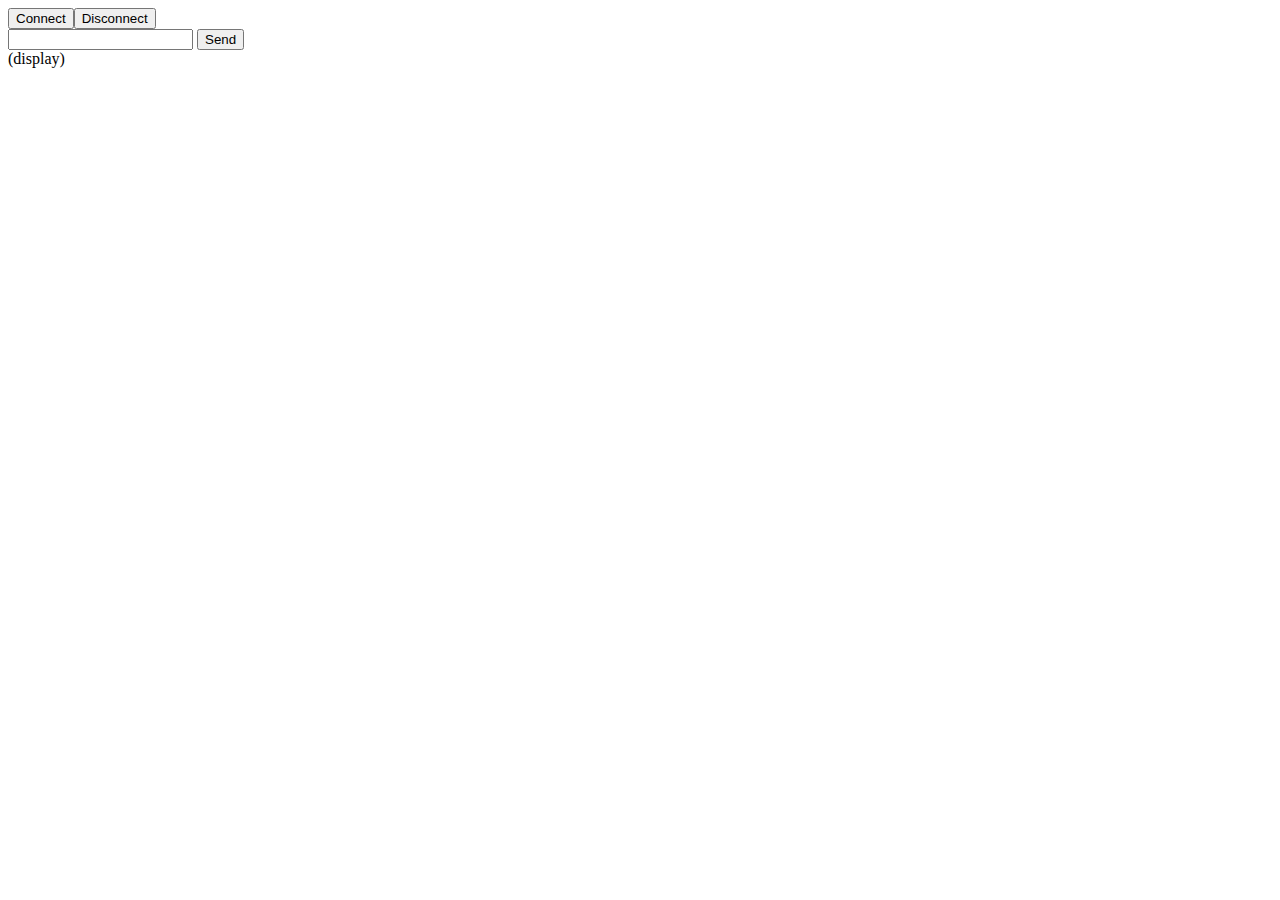
==== default.html @ 78c92d7e "111" ====
﻿<!DOCTYPE html>
<html xmlns="http://www.w3.org/1999/xhtml">
<head>
    <title>WebSocket Chat</title>
    <script type="text/javascript" src="Scripts/jquery-2.0.2.js"></script>
    <script type="text/javascript">
        var ws;
        $().ready(function () {
            $("#btnConnect").click(function () {
                $("#spanStatus").text("connecting");
                ws = new WebSocket("ws://" + window.location.hostname + "/WSChat/MyWebSocket.ashx");
                ws.onopen = function () {
                    $("#spanStatus").text("connected");
                };
                ws.onmessage = function (evt) {
                    $("#spanStatus").text(evt.data);
                };
                ws.onerror = function (evt) {
                    $("#spanStatus").text(evt.message);
                };
                ws.onclose = function () {
                    $("#spanStatus").text("disconnected");
                };
            });
            $("#btnSend").click(function () {
                if (ws.readyState == WebSocket.OPEN) {
                    ws.send($("#textInput").val());
                }
                else {
                    $("#spanStatus").text("Connection is closed");
                }
            });
            $("#btnDisconnect").click(function () {
                ws.close();
            });
        });
    </script>
</head>
<body>
    <input type="button" value="Connect" id="btnConnect" /><input type="button" value="Disconnect" id="btnDisconnect" /><br />
    <input type="text" id="textInput" />
    <input type="button" value="Send" id="btnSend" /><br />
    <span id="spanStatus">(display)</span>
</body>
</html>
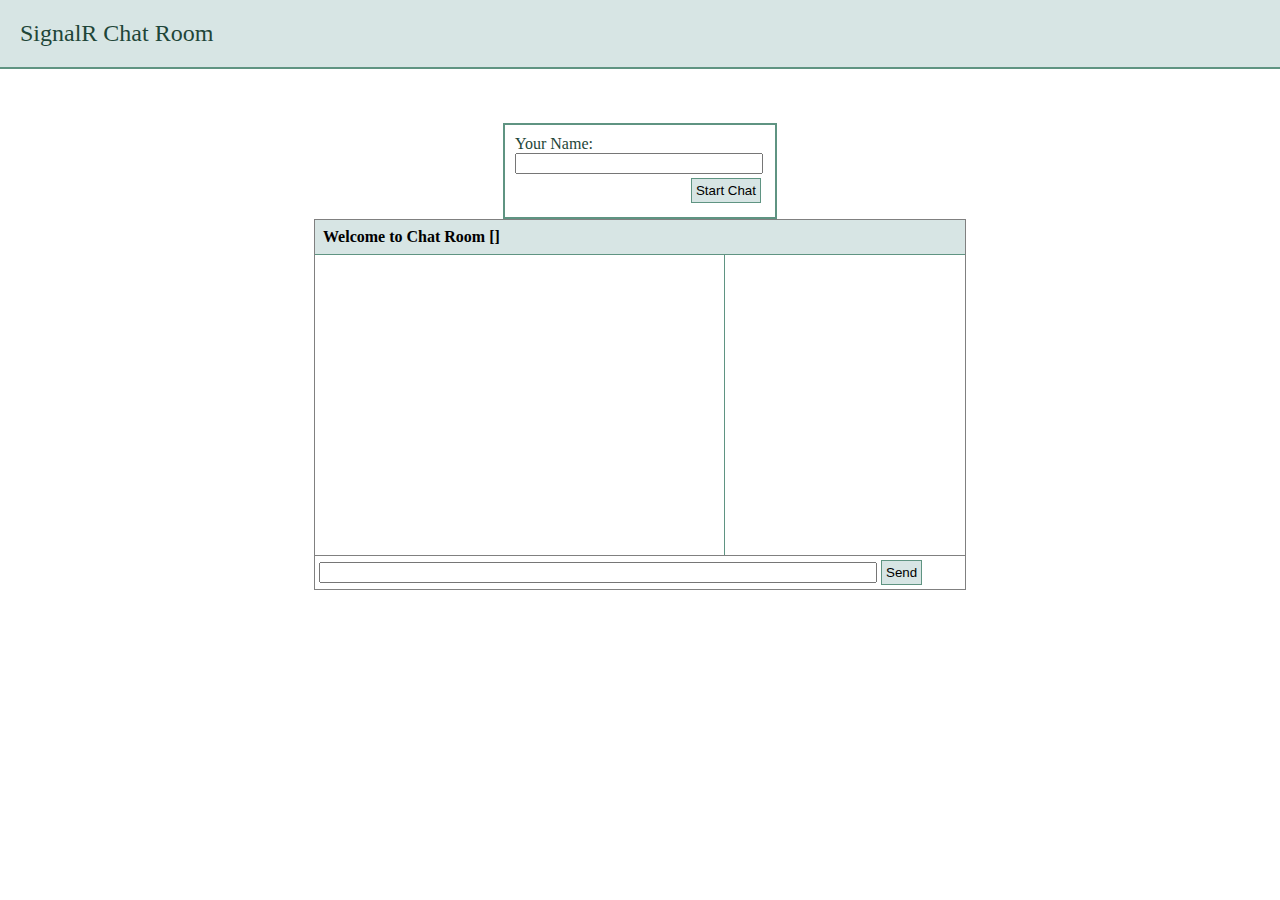
==== commit 86ad0da6: "htlm" ====
--- a/default.html
+++ b/default.html
@@ -1,14 +1,335 @@
 ﻿<!DOCTYPE html>
 <html xmlns="http://www.w3.org/1999/xhtml">
 <head>
+    <title></title>
+
+    <link type="text/css" rel="stylesheet" href="Css/ChatStyle.css" />
+    <link rel="stylesheet" href="Css/JQueryUI/themes/base/jquery.ui.all.css">
+    <script src="Scripts/jquery-3.1.1.min.js"></script>
+    <script src="Scripts/ui/jquery.ui.core.js"></script>
+    <script src="Scripts/ui/jquery.ui.widget.js"></script>
+    <script src="Scripts/ui/jquery.ui.mouse.js"></script>
+    <script src="Scripts/ui/jquery.ui.draggable.js"></script>
+    <script src="Scripts/ui/jquery.ui.resizable.js"></script>
+    <script src="Scripts/jquery.signalR-2.2.1.js"></script>
+    <script src="signalr/hubs"></script>
+
+    <script type="text/javascript">
+        $(function () {
+            setScreen(false);
+            var chatHub = $.connection.chatHub;
+
+            registerClientMethods(chatHub);
+
+            // Start Hub
+            $.connection.hub.start().done(function () {
+
+                registerEvents(chatHub)
+
+            });
+
+        });
+
+        function setScreen(isLogin) {
+
+            if (!isLogin) {
+
+                $("#divChat").hide();
+                $("#divLogin").show();
+            }
+            else {
+
+                $("#divChat").show();
+                $("#divLogin").hide();
+            }
+
+        }
+
+        function registerEvents(chatHub) {
+
+            $("#btnStartChat").click(function () {
+
+                var name = $("#txtNickName").val();
+                if (name.length > 0) {
+                    chatHub.server.connect(name);
+                }
+                else {
+                    alert("Please enter name");
+                }
+
+            });
+
+
+            $('#btnSendMsg').click(function () {
+
+                var msg = $("#txtMessage").val();
+                if (msg.length > 0) {
+
+                    var userName = $('#hdUserName').val();
+                    chatHub.server.sendMessageToAll(userName, msg);
+                    $("#txtMessage").val('');
+                }
+            });
+
+
+            $("#txtNickName").keypress(function (e) {
+                if (e.which == 13) {
+                    $("#btnStartChat").click();
+                }
+            });
+
+            $("#txtMessage").keypress(function (e) {
+                if (e.which == 13) {
+                    $('#btnSendMsg').click();
+                }
+            });
+
+
+        }
+
+        function registerClientMethods(chatHub) {
+
+            // Calls when user successfully logged in
+            chatHub.client.onConnected = function (id, userName, allUsers, messages) {
+
+                setScreen(true);
+
+                $('#hdId').val(id);
+                $('#hdUserName').val(userName);
+                $('#spanUser').html(userName);
+
+                // Add All Users
+                for (i = 0; i < allUsers.length; i++) {
+
+                    AddUser(chatHub, allUsers[i].ConnectionId, allUsers[i].UserName);
+                }
+
+                // Add Existing Messages
+                for (i = 0; i < messages.length; i++) {
+
+                    AddMessage(messages[i].UserName, messages[i].Message);
+                }
+            }
+
+            chatHub.client.onNewUserConnected = function (id, name) {
+
+                AddUser(chatHub, id, name);
+            }
+
+            chatHub.client.onUserDisconnected = function (id, userName) {
+                $('#' + id).remove();
+
+                var ctrId = 'private_' + id;
+                $('#' + ctrId).remove();
+
+
+                var disc = $('<div class="disconnect">"' + userName + '" logged off.</div>');
+
+                $(disc).hide();
+                $('#divusers').prepend(disc);
+                $(disc).fadeIn(200).delay(2000).fadeOut(200);
+
+            }
+
+            chatHub.client.messageReceived = function (userName, message) {
+
+                AddMessage(userName, message);
+            }
+
+
+            chatHub.client.sendPrivateMessage = function (windowId, fromUserName, message) {
+
+                var ctrId = 'private_' + windowId;
+
+
+                if ($('#' + ctrId).length == 0) {
+
+                    createPrivateChatWindow(chatHub, windowId, ctrId, fromUserName);
+
+                }
+
+                $('#' + ctrId).find('#divMessage').append('<div class="message"><span class="userName">' + fromUserName + '</span>: ' + message + '</div>');
+
+                // set scrollbar
+                var height = $('#' + ctrId).find('#divMessage')[0].scrollHeight;
+                $('#' + ctrId).find('#divMessage').scrollTop(height);
+
+            }
+
+        }
+
+        function AddUser(chatHub, id, name) {
+
+            var userId = $('#hdId').val();
+
+            var code = "";
+
+            if (userId == id) {
+
+                code = $('<div class="loginUser">' + name + "</div>");
+
+            }
+            else {
+
+                code = $('<a id="' + id + '" class="user" >' + name + '<a>');
+
+                $(code).dblclick(function () {
+
+                    var id = $(this).attr('id');
+
+                    if (userId != id)
+                        OpenPrivateChatWindow(chatHub, id, name);
+
+                });
+            }
+
+            $("#divusers").append(code);
+
+        }
+
+        function AddMessage(userName, message) {
+            $('#divChatWindow').append('<div class="message"><span class="userName">' + userName + '</span>: ' + message + '</div>');
+
+            var height = $('#divChatWindow')[0].scrollHeight;
+            $('#divChatWindow').scrollTop(height);
+        }
+
+        function OpenPrivateChatWindow(chatHub, id, userName) {
+
+            var ctrId = 'private_' + id;
+
+            if ($('#' + ctrId).length > 0) return;
+
+            createPrivateChatWindow(chatHub, id, ctrId, userName);
+
+        }
+
+        function createPrivateChatWindow(chatHub, userId, ctrId, userName) {
+
+            var div = '<div id="' + ctrId + '" class="ui-widget-content draggable" rel="0">' +
+                       '<div class="header">' +
+                          '<div  style="float:right;">' +
+                              '<img id="imgDelete"  style="cursor:pointer;" src="/Images/delete.png"/>' +
+                           '</div>' +
+
+                           '<span class="selText" rel="0">' + userName + '</span>' +
+                       '</div>' +
+                       '<div id="divMessage" class="messageArea">' +
+
+                       '</div>' +
+                       '<div class="buttonBar">' +
+                          '<input id="txtPrivateMessage" class="msgText" type="text"   />' +
+                          '<input id="btnSendMessage" class="submitButton button" type="button" value="Send"   />' +
+                       '</div>' +
+                    '</div>';
+
+            var $div = $(div);
+
+            // DELETE BUTTON IMAGE
+            $div.find('#imgDelete').click(function () {
+                $('#' + ctrId).remove();
+            });
+
+            // Send Button event
+            $div.find("#btnSendMessage").click(function () {
+
+                $textBox = $div.find("#txtPrivateMessage");
+                var msg = $textBox.val();
+                if (msg.length > 0) {
+
+                    chatHub.server.sendPrivateMessage(userId, msg);
+                    $textBox.val('');
+                }
+            });
+
+            // Text Box event
+            $div.find("#txtPrivateMessage").keypress(function (e) {
+                if (e.which == 13) {
+                    $div.find("#btnSendMessage").click();
+                }
+            });
+
+            AddDivToContainer($div);
+
+        }
+
+        function AddDivToContainer($div) {
+            $('#divContainer').prepend($div);
+
+            $div.draggable({
+
+                handle: ".header",
+                stop: function () {
+
+                }
+            });
+
+            ////$div.resizable({
+            ////    stop: function () {
+
+            ////    }
+            ////});
+
+        }
+
+    </script>
+
+</head>
+<body>
+    <div id="header">
+        SignalR Chat Room
+    </div>
+    <br />
+    <br />
+    <br />
+
+    <div id="divContainer">
+        <div id="divLogin" class="login">
+            <div>
+                Your Name:<br />
+                <input id="txtNickName" type="text" class="textBox" />
+            </div>
+            <div id="divButton">
+                <input id="btnStartChat" type="button" class="submitButton" value="Start Chat" />
+            </div>
+        </div>
+
+        <div id="divChat" class="chatRoom">
+            <div class="title">
+                Welcome to Chat Room [<span id='spanUser'></span>]
+
+            </div>
+            <div class="content">
+                <div id="divChatWindow" class="chatWindow">
+                </div>
+                <div id="divusers" class="users">
+                </div>
+            </div>
+            <div class="messageBar">
+                <input class="textbox" type="text" id="txtMessage" />
+                <input id="btnSendMsg" type="button" value="Send" class="submitButton" />
+            </div>
+        </div>
+
+        <input id="hdId" type="hidden" />
+        <input id="hdUserName" type="hidden" />
+    </div>
+
+</body>
+</html>
+
+
+<!--!DOCTYPE html>
+<html xmlns="http://www.w3.org/1999/xhtml">
+<head>
     <title>WebSocket Chat</title>
-    <script type="text/javascript" src="Scripts/jquery-2.0.2.js"></script>
+    <script type="text/javascript" src="Scripts/jquery-3.1.1.min.js"</script>
     <script type="text/javascript">
         var ws;
         $().ready(function () {
             $("#btnConnect").click(function () {
                 $("#spanStatus").text("connecting");
-                ws = new WebSocket("ws://" + window.location.hostname + "/WSChat/MyWebSocket.ashx");
+                ws = new WebSocket("ws://" + window.location.hostname +"/WSChat/WSHandler.ashx");
                 ws.onopen = function () {
                     $("#spanStatus").text("connected");
                 };
@@ -43,3 +364,51 @@
     <span id="spanStatus">(display)</span>
 </body>
 </html>
+
+
+
+<!--!DOCTYPE html>
+<html xmlns="http://www.w3.org/1999/xhtml">
+<head>
+    <title>WebSocket Chat</title>
+    <script type="text/javascript" src="Scripts/jquery-3.1.1.min.js"</script>
+    <script type="text/javascript">
+        var ws;
+        $().ready(function () {
+            $("#btnConnect").click(function () {
+                $("#spanStatus").text("connecting");
+                ws = new WebSocket("ws://" + window.location.hostname +"/WSChat/WSHandler.ashx");
+                ws.onopen = function () {
+                    $("#spanStatus").text("connected");
+                };
+                ws.onmessage = function (evt) {
+                    $("#spanStatus").text(evt.data);
+                };
+                ws.onerror = function (evt) {
+                    $("#spanStatus").text(evt.message);
+                };
+                ws.onclose = function () {
+                    $("#spanStatus").text("disconnected");
+                };
+            });
+            $("#btnSend").click(function () {
+                if (ws.readyState == WebSocket.OPEN) {
+                    ws.send($("#textInput").val());
+                }
+                else {
+                    $("#spanStatus").text("Connection is closed");
+                }
+            });
+            $("#btnDisconnect").click(function () {
+                ws.close();
+            });
+        });
+    </script>
+</head>
+<body>
+    <input type="button" value="Connect" id="btnConnect" /><input type="button" value="Disconnect" id="btnDisconnect" /><br />
+    <input type="text" id="textInput" />
+    <input type="button" value="Send" id="btnSend" /><br />
+    <span id="spanStatus">(display)</span>
+</body>
+</html-->
--- a/Css/ChatStyle.css
+++ b/Css/ChatStyle.css
@@ -0,0 +1,192 @@
+﻿body
+{
+    padding: 0px;
+    margin: 0px;
+}
+
+#header
+{
+    padding: 20px;
+    background-color: #d7e5e4;
+    border-bottom: #5f9482 solid 2px;
+    color: #1e4638;
+    font-size: 24px;
+}
+
+.submitButton
+{
+    background-color: #d7e5e4;
+    border: #5f9482 solid 1px;
+    padding: 4px;
+    cursor: pointer;
+}
+
+    .submitButton:hover
+    {
+        background-color: #e1e1e1;
+    }
+
+.login
+{
+    width: 250px;
+    margin-left: auto;
+    margin-right: auto;
+    padding: 10px;
+    border: solid 2px #5f9482;
+    color: #1e4638;
+}
+
+    .login .textBox
+    {
+        width: 240px;
+    }
+
+
+    .login #divButton
+    {
+        padding: 4px;
+        text-align: right;
+    }
+
+.chatRoom
+{
+    width: 650px;
+    margin-left: auto;
+    margin-right: auto;
+    border: solid 1px gray;
+}
+
+    .chatRoom .title
+    {
+        font-size: 16px;
+        font-weight: bold;
+        padding: 8px;
+        background-color: #d7e5e4;
+        border-bottom: solid 1px #5f9482;
+    }
+
+    .chatRoom .content
+    {
+        height: 300px;
+        clear: both;
+    }
+
+        .chatRoom .content .chatWindow
+        {
+            float: left;
+            width: 409px;
+            height: 300px;
+            border-right: solid 1px #5f9482;
+            overflow-y: scroll;
+        }
+
+            .chatRoom .content .chatWindow .message
+            {
+                padding: 4px;
+            }
+
+                .chatRoom .content .chatWindow .message .userName
+                {
+                    font-weight: bold;
+                }
+
+        .chatRoom .content .users
+        {
+            float: right;
+            width: 240px;
+            height: 300px;
+        }
+
+            .chatRoom .content .users .user
+            {
+                display: block;
+                cursor: pointer;
+                padding: 4px;
+                background-color: #f9f9f9;
+                border-bottom: solid 1px #5f9482;
+            }
+
+            .chatRoom .content .users .loginUser
+            {
+                display: block;
+                padding: 4px;
+                color: gray;
+                border-bottom: solid 1px #5f9482;
+            }
+
+            .chatRoom .content .users .user:hover
+            {
+                background-color: #e1e1e1;
+            }
+
+    .chatRoom .messageBar
+    {
+        border-top: solid 1px gray;
+        padding: 4px;
+    }
+
+        .chatRoom .messageBar .textbox
+        {
+            width: 550px;
+        }
+
+.disconnect
+{
+    position: absolute;
+    margin: 10px;
+    background-color: #ffcbcb;
+    padding: 4px;
+    border: solid 1px red;
+}
+
+
+.draggable
+{
+    position: absolute;
+    border: #5f9482 solid 1px !important;
+    width: 250px;
+}
+
+    .draggable .header
+    {
+        cursor: move;
+        background-color: #d7e5e4;
+        border-bottom: #5f9482 solid 1px;
+        color: #1e4638;
+    }
+
+    .draggable .selText
+    {
+        color: black;
+        padding: 4px;
+    }
+
+    .draggable .messageArea
+    {
+        width: 250px;
+        overflow-y: scroll;
+        height: 200px;
+         border-bottom: #5f9482 solid 1px;
+    }
+
+        .draggable .messageArea .message
+        {
+            padding: 4px;
+        }
+
+    .draggable .buttonBar
+    {
+        width: 250px;
+       padding:4px;
+    }
+
+        .draggable .buttonBar .msgText
+        {
+            width: 172px;
+        }
+
+        .draggable .buttonBar .button
+        {
+           margin-left:4px;
+            width: 55px;
+        }
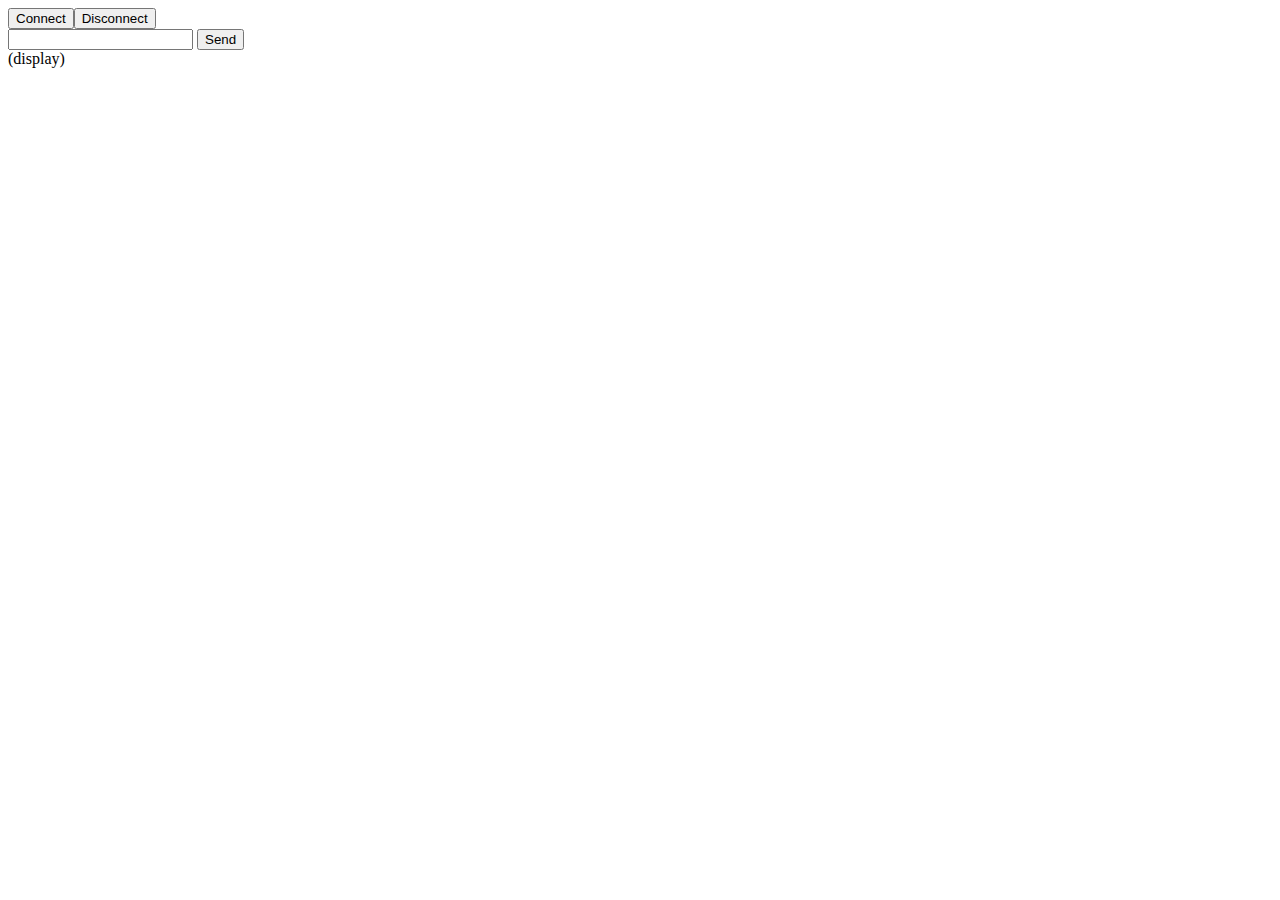
==== commit 065d49d2: "pochti" ====
--- a/default.html
+++ b/default.html
@@ -1,329 +1,8 @@
 ﻿<!DOCTYPE html>
 <html xmlns="http://www.w3.org/1999/xhtml">
 <head>
-    <title></title>
-
-    <link type="text/css" rel="stylesheet" href="Css/ChatStyle.css" />
-    <link rel="stylesheet" href="Css/JQueryUI/themes/base/jquery.ui.all.css">
-    <script src="Scripts/jquery-3.1.1.min.js"></script>
-    <script src="Scripts/ui/jquery.ui.core.js"></script>
-    <script src="Scripts/ui/jquery.ui.widget.js"></script>
-    <script src="Scripts/ui/jquery.ui.mouse.js"></script>
-    <script src="Scripts/ui/jquery.ui.draggable.js"></script>
-    <script src="Scripts/ui/jquery.ui.resizable.js"></script>
-    <script src="Scripts/jquery.signalR-2.2.1.js"></script>
-    <script src="signalr/hubs"></script>
-
-    <script type="text/javascript">
-        $(function () {
-            setScreen(false);
-            var chatHub = $.connection.chatHub;
-
-            registerClientMethods(chatHub);
-
-            // Start Hub
-            $.connection.hub.start().done(function () {
-
-                registerEvents(chatHub)
-
-            });
-
-        });
-
-        function setScreen(isLogin) {
-
-            if (!isLogin) {
-
-                $("#divChat").hide();
-                $("#divLogin").show();
-            }
-            else {
-
-                $("#divChat").show();
-                $("#divLogin").hide();
-            }
-
-        }
-
-        function registerEvents(chatHub) {
-
-            $("#btnStartChat").click(function () {
-
-                var name = $("#txtNickName").val();
-                if (name.length > 0) {
-                    chatHub.server.connect(name);
-                }
-                else {
-                    alert("Please enter name");
-                }
-
-            });
-
-
-            $('#btnSendMsg').click(function () {
-
-                var msg = $("#txtMessage").val();
-                if (msg.length > 0) {
-
-                    var userName = $('#hdUserName').val();
-                    chatHub.server.sendMessageToAll(userName, msg);
-                    $("#txtMessage").val('');
-                }
-            });
-
-
-            $("#txtNickName").keypress(function (e) {
-                if (e.which == 13) {
-                    $("#btnStartChat").click();
-                }
-            });
-
-            $("#txtMessage").keypress(function (e) {
-                if (e.which == 13) {
-                    $('#btnSendMsg').click();
-                }
-            });
-
-
-        }
-
-        function registerClientMethods(chatHub) {
-
-            // Calls when user successfully logged in
-            chatHub.client.onConnected = function (id, userName, allUsers, messages) {
-
-                setScreen(true);
-
-                $('#hdId').val(id);
-                $('#hdUserName').val(userName);
-                $('#spanUser').html(userName);
-
-                // Add All Users
-                for (i = 0; i < allUsers.length; i++) {
-
-                    AddUser(chatHub, allUsers[i].ConnectionId, allUsers[i].UserName);
-                }
-
-                // Add Existing Messages
-                for (i = 0; i < messages.length; i++) {
-
-                    AddMessage(messages[i].UserName, messages[i].Message);
-                }
-            }
-
-            chatHub.client.onNewUserConnected = function (id, name) {
-
-                AddUser(chatHub, id, name);
-            }
-
-            chatHub.client.onUserDisconnected = function (id, userName) {
-                $('#' + id).remove();
-
-                var ctrId = 'private_' + id;
-                $('#' + ctrId).remove();
-
-
-                var disc = $('<div class="disconnect">"' + userName + '" logged off.</div>');
-
-                $(disc).hide();
-                $('#divusers').prepend(disc);
-                $(disc).fadeIn(200).delay(2000).fadeOut(200);
-
-            }
-
-            chatHub.client.messageReceived = function (userName, message) {
-
-                AddMessage(userName, message);
-            }
-
-
-            chatHub.client.sendPrivateMessage = function (windowId, fromUserName, message) {
-
-                var ctrId = 'private_' + windowId;
-
-
-                if ($('#' + ctrId).length == 0) {
-
-                    createPrivateChatWindow(chatHub, windowId, ctrId, fromUserName);
-
-                }
-
-                $('#' + ctrId).find('#divMessage').append('<div class="message"><span class="userName">' + fromUserName + '</span>: ' + message + '</div>');
-
-                // set scrollbar
-                var height = $('#' + ctrId).find('#divMessage')[0].scrollHeight;
-                $('#' + ctrId).find('#divMessage').scrollTop(height);
-
-            }
-
-        }
-
-        function AddUser(chatHub, id, name) {
-
-            var userId = $('#hdId').val();
-
-            var code = "";
-
-            if (userId == id) {
-
-                code = $('<div class="loginUser">' + name + "</div>");
-
-            }
-            else {
-
-                code = $('<a id="' + id + '" class="user" >' + name + '<a>');
-
-                $(code).dblclick(function () {
-
-                    var id = $(this).attr('id');
-
-                    if (userId != id)
-                        OpenPrivateChatWindow(chatHub, id, name);
-
-                });
-            }
-
-            $("#divusers").append(code);
-
-        }
-
-        function AddMessage(userName, message) {
-            $('#divChatWindow').append('<div class="message"><span class="userName">' + userName + '</span>: ' + message + '</div>');
-
-            var height = $('#divChatWindow')[0].scrollHeight;
-            $('#divChatWindow').scrollTop(height);
-        }
-
-        function OpenPrivateChatWindow(chatHub, id, userName) {
-
-            var ctrId = 'private_' + id;
-
-            if ($('#' + ctrId).length > 0) return;
-
-            createPrivateChatWindow(chatHub, id, ctrId, userName);
-
-        }
-
-        function createPrivateChatWindow(chatHub, userId, ctrId, userName) {
-
-            var div = '<div id="' + ctrId + '" class="ui-widget-content draggable" rel="0">' +
-                       '<div class="header">' +
-                          '<div  style="float:right;">' +
-                              '<img id="imgDelete"  style="cursor:pointer;" src="/Images/delete.png"/>' +
-                           '</div>' +
-
-                           '<span class="selText" rel="0">' + userName + '</span>' +
-                       '</div>' +
-                       '<div id="divMessage" class="messageArea">' +
-
-                       '</div>' +
-                       '<div class="buttonBar">' +
-                          '<input id="txtPrivateMessage" class="msgText" type="text"   />' +
-                          '<input id="btnSendMessage" class="submitButton button" type="button" value="Send"   />' +
-                       '</div>' +
-                    '</div>';
-
-            var $div = $(div);
-
-            // DELETE BUTTON IMAGE
-            $div.find('#imgDelete').click(function () {
-                $('#' + ctrId).remove();
-            });
-
-            // Send Button event
-            $div.find("#btnSendMessage").click(function () {
-
-                $textBox = $div.find("#txtPrivateMessage");
-                var msg = $textBox.val();
-                if (msg.length > 0) {
-
-                    chatHub.server.sendPrivateMessage(userId, msg);
-                    $textBox.val('');
-                }
-            });
-
-            // Text Box event
-            $div.find("#txtPrivateMessage").keypress(function (e) {
-                if (e.which == 13) {
-                    $div.find("#btnSendMessage").click();
-                }
-            });
-
-            AddDivToContainer($div);
-
-        }
-
-        function AddDivToContainer($div) {
-            $('#divContainer').prepend($div);
-
-            $div.draggable({
-
-                handle: ".header",
-                stop: function () {
-
-                }
-            });
-
-            ////$div.resizable({
-            ////    stop: function () {
-
-            ////    }
-            ////});
-
-        }
-
-    </script>
-
-</head>
-<body>
-    <div id="header">
-        SignalR Chat Room
-    </div>
-    <br />
-    <br />
-    <br />
-
-    <div id="divContainer">
-        <div id="divLogin" class="login">
-            <div>
-                Your Name:<br />
-                <input id="txtNickName" type="text" class="textBox" />
-            </div>
-            <div id="divButton">
-                <input id="btnStartChat" type="button" class="submitButton" value="Start Chat" />
-            </div>
-        </div>
-
-        <div id="divChat" class="chatRoom">
-            <div class="title">
-                Welcome to Chat Room [<span id='spanUser'></span>]
-
-            </div>
-            <div class="content">
-                <div id="divChatWindow" class="chatWindow">
-                </div>
-                <div id="divusers" class="users">
-                </div>
-            </div>
-            <div class="messageBar">
-                <input class="textbox" type="text" id="txtMessage" />
-                <input id="btnSendMsg" type="button" value="Send" class="submitButton" />
-            </div>
-        </div>
-
-        <input id="hdId" type="hidden" />
-        <input id="hdUserName" type="hidden" />
-    </div>
-
-</body>
-</html>
-
-
-<!--!DOCTYPE html>
-<html xmlns="http://www.w3.org/1999/xhtml">
-<head>
     <title>WebSocket Chat</title>
-    <script type="text/javascript" src="Scripts/jquery-3.1.1.min.js"</script>
+    <script type="text/javascript" src="Scripts/jquery-2.0.2.js"></script>
     <script type="text/javascript">
         var ws;
         $().ready(function () {
@@ -364,51 +43,3 @@
     <span id="spanStatus">(display)</span>
 </body>
 </html>
-
-
-
-<!--!DOCTYPE html>
-<html xmlns="http://www.w3.org/1999/xhtml">
-<head>
-    <title>WebSocket Chat</title>
-    <script type="text/javascript" src="Scripts/jquery-3.1.1.min.js"</script>
-    <script type="text/javascript">
-        var ws;
-        $().ready(function () {
-            $("#btnConnect").click(function () {
-                $("#spanStatus").text("connecting");
-                ws = new WebSocket("ws://" + window.location.hostname +"/WSChat/WSHandler.ashx");
-                ws.onopen = function () {
-                    $("#spanStatus").text("connected");
-                };
-                ws.onmessage = function (evt) {
-                    $("#spanStatus").text(evt.data);
-                };
-                ws.onerror = function (evt) {
-                    $("#spanStatus").text(evt.message);
-                };
-                ws.onclose = function () {
-                    $("#spanStatus").text("disconnected");
-                };
-            });
-            $("#btnSend").click(function () {
-                if (ws.readyState == WebSocket.OPEN) {
-                    ws.send($("#textInput").val());
-                }
-                else {
-                    $("#spanStatus").text("Connection is closed");
-                }
-            });
-            $("#btnDisconnect").click(function () {
-                ws.close();
-            });
-        });
-    </script>
-</head>
-<body>
-    <input type="button" value="Connect" id="btnConnect" /><input type="button" value="Disconnect" id="btnDisconnect" /><br />
-    <input type="text" id="textInput" />
-    <input type="button" value="Send" id="btnSend" /><br />
-    <span id="spanStatus">(display)</span>
-</body>
-</html-->
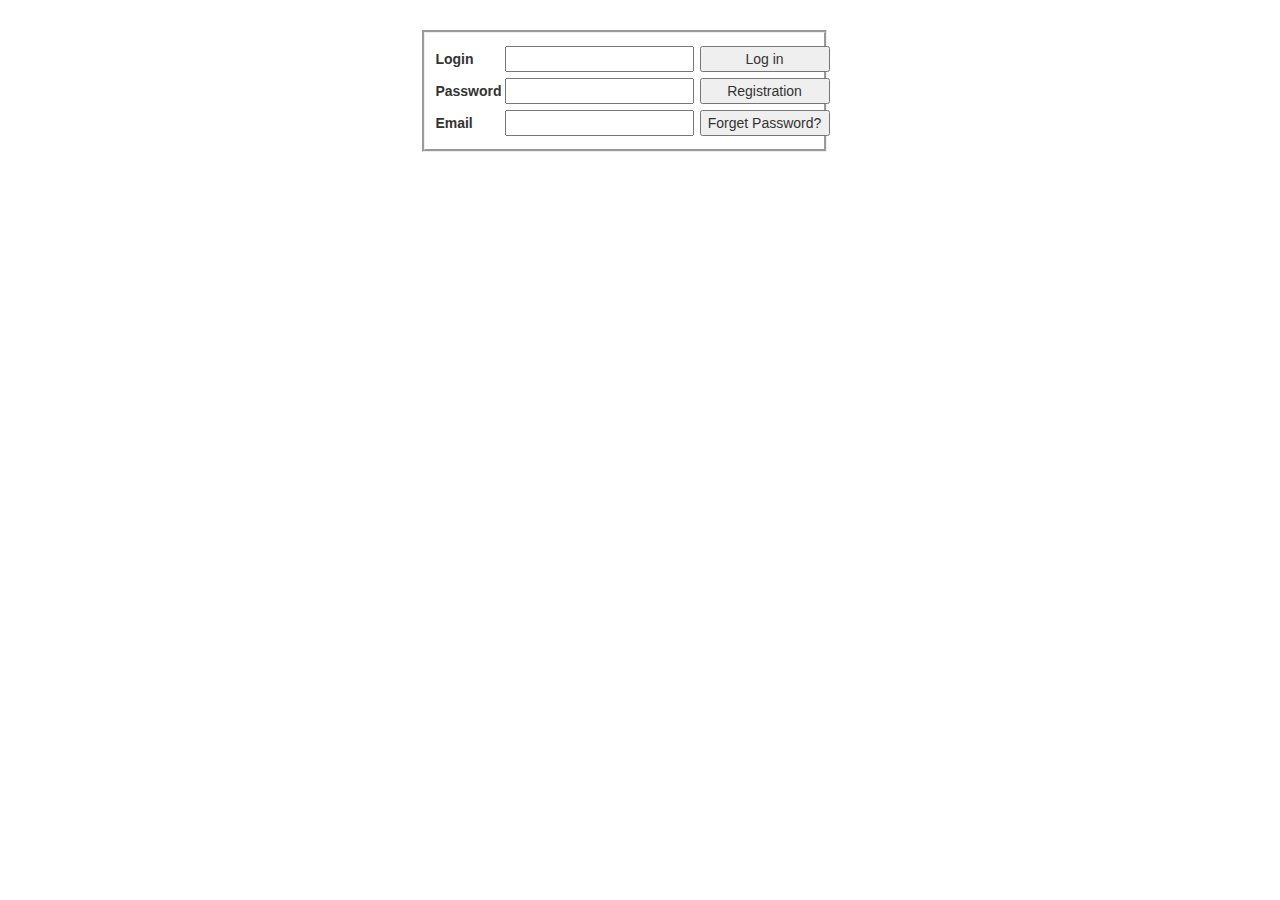
==== commit 6f09e837: "111" ====
--- a/default.html
+++ b/default.html
@@ -1,45 +1,129 @@
 ﻿<!DOCTYPE html>
-<html xmlns="http://www.w3.org/1999/xhtml">
+<html>
 <head>
-    <title>WebSocket Chat</title>
-    <script type="text/javascript" src="Scripts/jquery-2.0.2.js"></script>
-    <script type="text/javascript">
-        var ws;
-        $().ready(function () {
-            $("#btnConnect").click(function () {
-                $("#spanStatus").text("connecting");
-                ws = new WebSocket("ws://" + window.location.hostname +"/WSChat/WSHandler.ashx");
-                ws.onopen = function () {
-                    $("#spanStatus").text("connected");
-                };
-                ws.onmessage = function (evt) {
-                    $("#spanStatus").text(evt.data);
-                };
-                ws.onerror = function (evt) {
-                    $("#spanStatus").text(evt.message);
-                };
-                ws.onclose = function () {
-                    $("#spanStatus").text("disconnected");
-                };
-            });
-            $("#btnSend").click(function () {
-                if (ws.readyState == WebSocket.OPEN) {
-                    ws.send($("#textInput").val());
-                }
-                else {
-                    $("#spanStatus").text("Connection is closed");
-                }
-            });
-            $("#btnDisconnect").click(function () {
-                ws.close();
-            });
-        });
-    </script>
+   
+    <link href="html/style/reset.css" rel="stylesheet" />
+    <link href="html/style/styles.css" rel="stylesheet" />
+    <link rel="stylesheet" href="https://maxcdn.bootstrapcdn.com/bootstrap/3.3.7/css/bootstrap.min.css">
+  
 </head>
 <body>
-    <input type="button" value="Connect" id="btnConnect" /><input type="button" value="Disconnect" id="btnDisconnect" /><br />
-    <input type="text" id="textInput" />
-    <input type="button" value="Send" id="btnSend" /><br />
-    <span id="spanStatus">(display)</span>
+    <div class="auth" id="auth">
+        <div class="wrapper">
+            <table>
+                <tr>
+                    <td>
+                        <label>Login</label>
+                    </td>
+                    <td>
+                        <input type="text" id="textLogin" maxlength="50" />
+                    </td>
+                    <td>
+                        <input type="button" value="Log in" id="btnLogIn" onclick="login()" />
+                    </td>
+                </tr>
+
+                <tr>
+                    <td>
+                        <label>Password</label>
+                    </td>
+                    <td>
+                        <input type="password" size="20" maxlength="50" id="textPassword" />
+                    </td>
+                    <td>
+                        <input type="button" value="Registration" id="btnReg" onclick="registr()" />
+                    </td>
+                </tr>
+                <tr>
+                    <td>
+                        <label>Email</label>
+                    </td>
+                    <td>
+                        <input type="text" size="20" maxlength="50" id="textEmail" />
+                    </td>
+                    <td>
+                        <input type="button" value="Forget Password?" id="btnForget" onclick="forget(textLogin.value)" />
+                    </td>
+                </tr>
+            </table>
+            <div id="fb-root"></div>
+            <fb:login-button scope="public_profile,email" onlogin="checkLoginState();"> </fb:login-button>
+        </div>
+    </div>
+
+    <div class="lobby" id="lobby">
+        <div id="wrapper">
+            <div style="height:30px; "><span>Hello, <span id="username"></span></span> <button type="button" class="btn" id="btnLogOut" style="float:right; display:inline; padding:2px;">Log Out</button></div>
+            <div id="roomPanel" class="block">
+                <div class="tab">
+
+                </div>
+                <div class="tabPage">
+
+                </div>
+                <span>
+                    <input type="text" class="form-control" id="inputMessage" style="width:80%; display:inline;">
+                    <button type="button" class="btn btn-primary btn-md" id="btn_sendMessage" style="width:19%; display:inline;" onclick="UI.SendMessage()">Send</button>
+                </span>
+            </div>
+            <div class="block">
+                <div id="menu" style="height:300px; overflow:scroll;">
+                    <div class="panel list-group">
+                    </div>
+                </div>
+                <input type="text" class="form-control" id="creteRoomName">
+                <button type="button" class="btn btn-primary btn-block" id="btnCreateRoom" onclick="UI.CreateRoom()">Create Room</button>
+            </div>
+
+            <div class="panel-group">
+                <div class="panel panel-default">
+                    <div class="panel-heading">
+                        <h4 class="panel-title">
+                            <a data-toggle="collapse" href="#collapse1">Private Messages</a>
+                        </h4>
+                    </div>
+                    <div id="collapse1" class="panel-collapse collapse">
+                        <div id="privatePanel" class="panel-body block">
+                            <div class="tab">
+
+                            </div>
+                            <div class="tabPage">
+
+                            </div>
+                            <span>
+                                <input type="text" class="form-control" id="privateInput" style="width:80%; display:inline;">
+                                <button type="button" class="btn btn-primary btn-md" id="btn_sendPrivate" style="width:19%; display:inline;" onclick="UI.SendPrivate()">Send</button>
+                            </span>
+                        </div>
+                    </div>
+                </div>
+            </div>
+        </div>
+    </div>
+
+    <script src="html/js/lib/jquery-3.1.1.min.js"></script>
+    <script src="https://maxcdn.bootstrapcdn.com/bootstrap/3.3.7/js/bootstrap.min.js"></script>
+    <script src="html/js/lib/sdk.js"></script>
+    <script src="html/js/ViewScripts/tabView.js"></script>
+ 
+    <script src="html/js/Model/connection.js"></script>
+    <script src="html/js/Model/ChatMessage.js"></script>
+    <script src="html/js/Model/RoomObj.js"></script>
+    <script src="html/js/Model/RequestObject.js"></script>
+    <script src="html/js/Model/ShowModules.js"></script>
+    <script src="html/js/Controller/RequestManager.js"></script>
+    
+    <script src="html/js/auth/facebook.js"></script>
+    <script src="html/js/auth/authorization.js"></script>
+    <!--script src="Controller/ResponseHandler.js"></!--script-->
+
+    <script>
+        Rooms.addRoomToMenu({ 'Name': 'Host', 'clients': ['vasya', 'petya'] });
+        Rooms.addRoomToMenu({ 'Name': 'v1', 'clients': ['1', '2'] });
+        Rooms.addRoomToMenu({ 'Name': 'v2', 'clients': ['3', '4'] });
+        sessionStorage['username'] = "vasja";
+        (document).getElementById('username').innerHTML = sessionStorage['username'];
+    </script>
+
 </body>
-</html>
+</html> --- a/html/style/styles.css
+++ b/html/style/styles.css
@@ -0,0 +1,103 @@
+﻿body {
+    font-family: "Lato", sans-serif;
+}
+
+/* Style the tab */
+div.tab {
+    overflow: hidden;
+    border: 1px solid #ccc;
+    background-color: #f1f1f1;
+    height: 32px;
+}
+
+/* Style the links inside the tab */
+div.tab a {
+    float: left;
+    display: block;
+    color: black;
+    text-align: center;
+    padding: 3px 4px;
+    border: 1px solid #ccc;
+    text-decoration: none;
+    transition: 0.3s;
+    font-size: 17px;
+}
+
+/* Change background color of links on hover */
+div.tab a:hover {
+    background-color: #ddd;
+}
+
+/* Create an active/current tablink class */
+div.tab a:focus, .active {
+    background-color: #ccc;
+}
+
+/* Style the tab content */
+.tabcontent {
+    display: none;
+    padding: 2px 3px;
+    border-top: none;
+}
+
+.tabPage{
+     height: 300px;
+     border: 1px solid #ccc;
+     overflow: scroll;
+}
+
+#roomPanel {
+    width: 450px;
+}
+
+#wrapper{
+    display: table;
+    margin: 0 auto;
+}
+
+#wrapper > .block{
+    display: inline-block;
+    height: 300px;
+}
+
+.glyphicon-remove{
+    font-size:12px;
+}
+
+.glyphicon-refresh{
+    cursor: pointer;
+}
+
+.msgList {
+    list-style-type: none;
+    padding-left: 0;
+}
+
+#username {
+    font-size: 17px;
+    color: cornflowerblue;
+}
+
+div.panel > a.list-group-item {
+    background-color: #337ab7;
+    color: white;
+}
+
+.lobby{
+    display:none;
+}
+
+.auth {
+    border: groove;
+    width: 405px;
+    padding: 10px;
+    margin: 30px 0 0 33%;
+    <!--display:none;-->
+}
+
+.auth td > input{
+    margin: 3px;
+}
+.auth td>input[type=button]{
+    width: 130px;
+}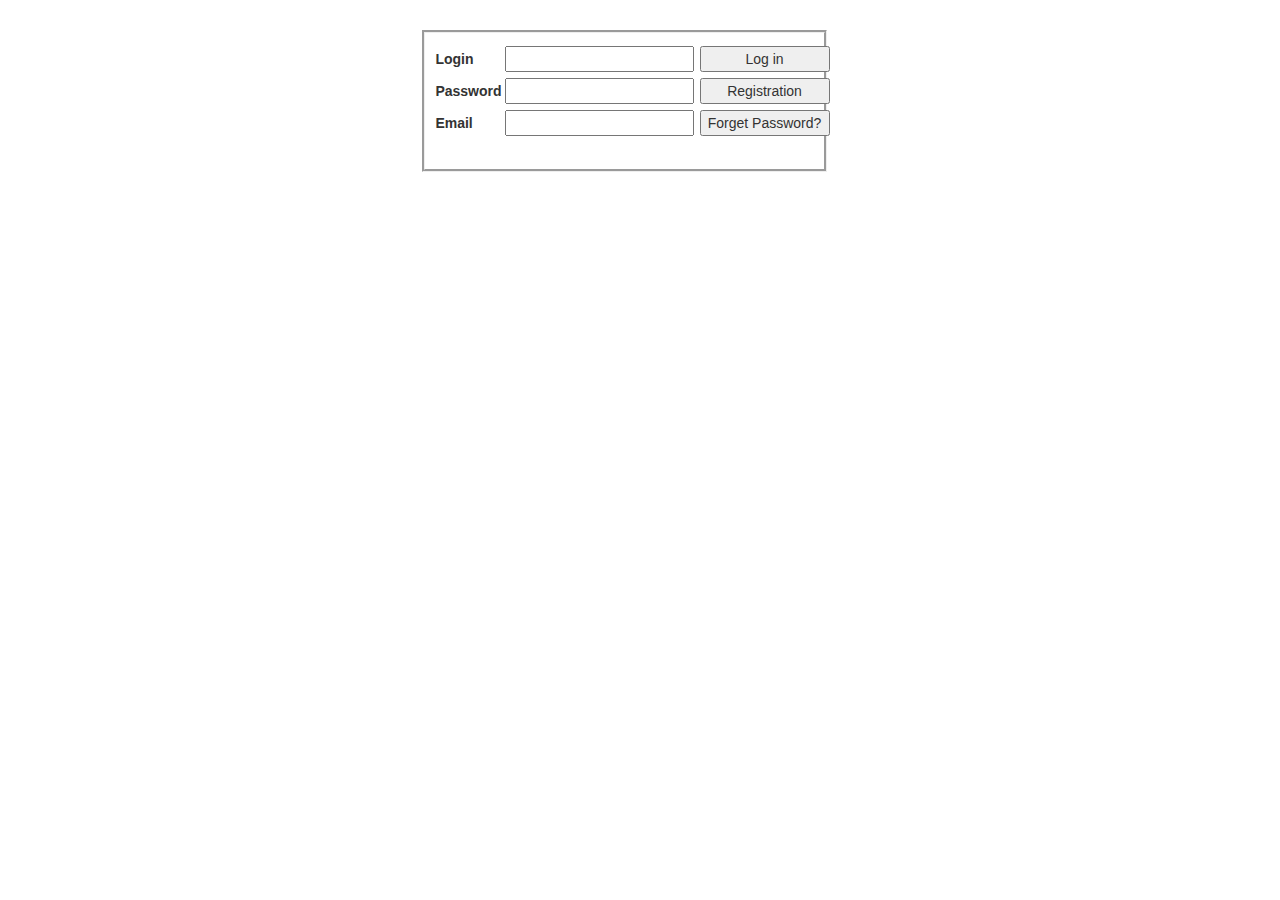
==== commit 1e915fd5: "android" ====
--- a/default.html
+++ b/default.html
@@ -103,10 +103,10 @@
 
     <script src="html/js/lib/jquery-3.1.1.min.js"></script>
     <script src="https://maxcdn.bootstrapcdn.com/bootstrap/3.3.7/js/bootstrap.min.js"></script>
-    <script src="html/js/lib/sdk.js"></script>
+    
+    <script src="html/js/Model/connection.js"></script>
+
     <script src="html/js/ViewScripts/tabView.js"></script>
- 
-    <script src="html/js/Model/connection.js"></script>
     <script src="html/js/Model/ChatMessage.js"></script>
     <script src="html/js/Model/RoomObj.js"></script>
     <script src="html/js/Model/RequestObject.js"></script>
@@ -118,11 +118,11 @@
     <!--script src="Controller/ResponseHandler.js"></!--script-->
 
     <script>
-        Rooms.addRoomToMenu({ 'Name': 'Host', 'clients': ['vasya', 'petya'] });
-        Rooms.addRoomToMenu({ 'Name': 'v1', 'clients': ['1', '2'] });
-        Rooms.addRoomToMenu({ 'Name': 'v2', 'clients': ['3', '4'] });
-        sessionStorage['username'] = "vasja";
-        (document).getElementById('username').innerHTML = sessionStorage['username'];
+        //Rooms.addRoomToMenu({ 'Name': 'Host', 'clients': ['vasya', 'petya'] });
+        //Rooms.addRoomToMenu({ 'Name': 'v1', 'clients': ['1', '2'] });
+       // Rooms.addRoomToMenu({ 'Name': 'v2', 'clients': ['3', '4'] });
+      //  sessionStorage['username'] = "vasja";
+        //(document).getElementById('username').innerHTML = sessionStorage['username'];
     </script>
 
 </body>
--- a/html/style/styles.css
+++ b/html/style/styles.css
@@ -84,7 +84,7 @@
 }
 
 .lobby{
-    display:none;
+   display:none;
 }
 
 .auth {
@@ -92,7 +92,7 @@
     width: 405px;
     padding: 10px;
     margin: 30px 0 0 33%;
-    <!--display:none;-->
+    display:none;
 }
 
 .auth td > input{
